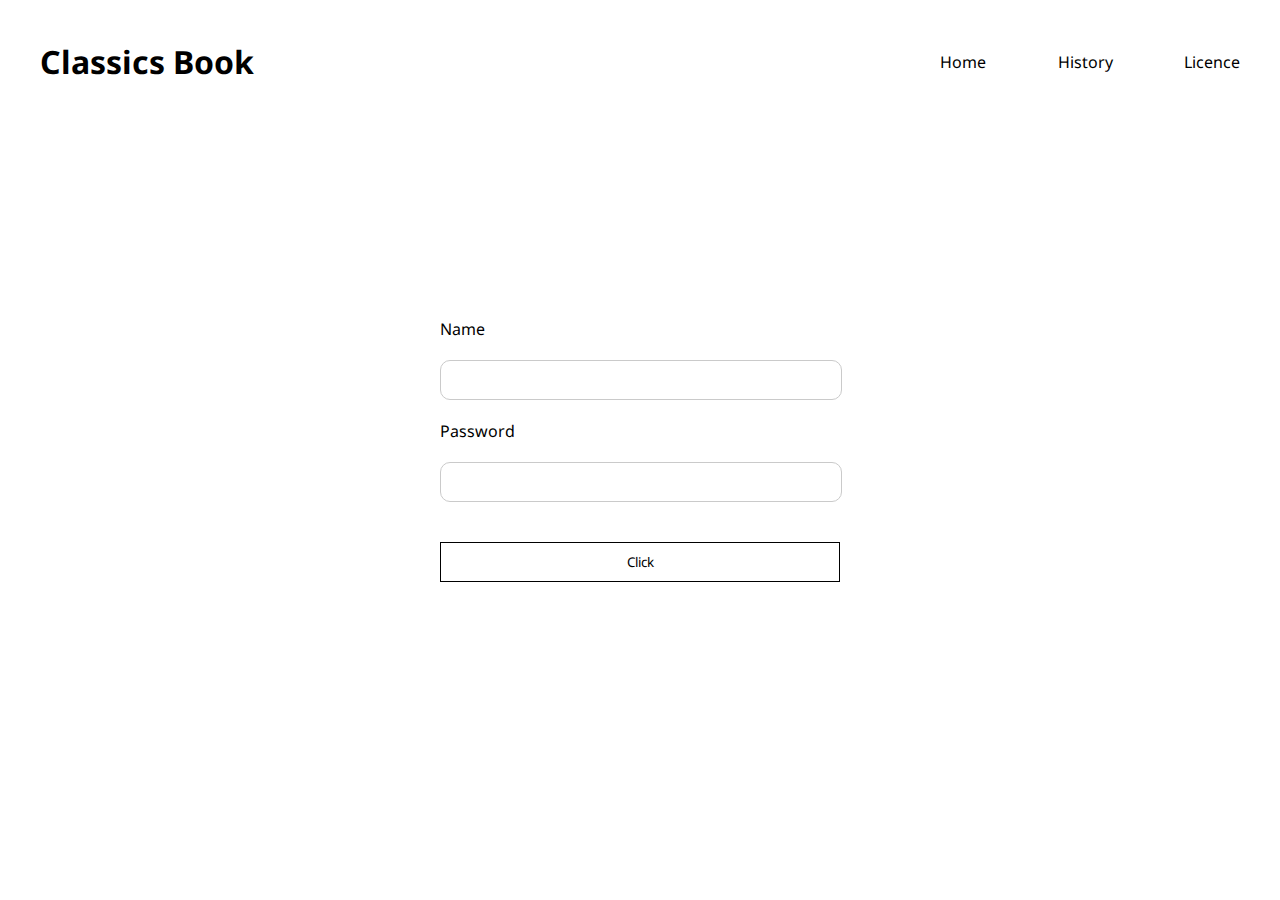
==== login.html @ 4700aeef "Add files via upload" ====
<!DOCTYPE html>
<html lang="pt-br">
<head>
    <meta charset="UTF-8">
    <meta name="viewport" content="width=device-width, initial-scale=1.0">
    <link rel="stylesheet" href="./css/style.css">
    <title>Document</title>
</head>
<body>
    <header class="header-app">
        <h1>Classics Book </h1>
        <nav>
            <ul>
                <li><a href="./index.html">Home</a></li>
                <li>History</li>
                <li>Licence</li>
            </ul>
        </nav>
    </header>
    <form class="login">
        <label>Name</label>
        <input type="text" name="" id="">
        <label>Password</label>
        <input type="password" name="" id="">
        <button id="btn">Click</button>
    </form>
    <script src="./js/login.js"></script>
</body>
</html>
---- css/style.css ----
@import url('https://fonts.googleapis.com/css2?family=Noto+Sans:wght@300;400;500&family=Roboto&family=Ubuntu:wght@300&display=swap');
@import url("https://cdn.jsdelivr.net/npm/bootstrap-icons@1.11.1/font/bootstrap-icons.css");
*{
    margin: 0;
    padding: 0;
    font-family: 'Noto Sans', sans-serif;
}

.header-app {
    width: calc(100% - 80px);
    padding: 40px;

    position: fixed;
    top: 0;
    display: flex;
    justify-content: space-between;
    align-items: center;
    background: white;
}
.header-app h1 i {
    font-size: 20px;
}
.header-app nav {
    width: 50%;
    max-width: 300px;
}
.header-app nav ul {
    display: flex;
    list-style: none;
    align-items: center;
    height: 100%;
    justify-content: space-between;
    
}
.header-app nav ul li a{
    text-decoration: none;
    color: #000;
}


.books-section {
    margin-top: 200px;
    display: grid;
    grid-template-columns: 1fr 1fr;
    gap: 10px;
    row-gap: 100px;
    width: calc(100% - 60px);
    padding: 0px 30px 0px 30px;
}
.books-section .book {
    width: 150px;
    height: 200px;
    transition: .5s;
    cursor: pointer;
    background: no-repeat;
    background-size: 150px 100%;
    margin: 0 auto;
    border-radius: 10px;
    box-shadow: -10px 10px 10px rgba(0  , 0, 0, 0.3);
    text-align: right;
    transition: .5s;
}

.books-section .book .div-info{
    width: calc(100% - 170px);
    margin-left: 150px;
    height: calc(100% - 20px);
    opacity: 0;
    border-radius: 0 10px 10px 0;
    padding: 10px;
    transition: .5s;
    color: white;
}
.books-section .book:hover {
    width: 100%;
}
.books-section .book:hover .div-info{
    opacity: 100%;
}

.books-section .book .description {
    font-size: 0.7em;
}





.product{
    width: calc(50% - 40px);
    margin: 20px auto;
    
    padding: 100px 0px 0px 20px;
    display: flex;
    justify-content: space-between;
}
.product button {
    padding: 10px;
    width: calc(100% - 20px);
    border: 1px solid #000;
    color: black;
    background-color: white;
    margin-top: 20px;
    cursor: pointer;
    transition: .5s;
}
.product button:hover {
    background-color: black;
    color: white;
}
.product img {
    width: 50%;
    border-radius: 10px;
    box-shadow: -10px 10px 10px rgba(0,0,0,0.3);
}
.product div {
    width: calc(50% - 20px);
    padding: 20px;
}
.product .product-description {
    margin-top: 10px;
    color: #979797;
    
}
.product .product-resenha{
    margin-top: 10px;
    cursor: pointer;
}

.login{
    width: 100%;
    max-width: 400px;

    position: absolute;
    top: 50%;
    left: 50%;
    transform: translate(-50%,-50%);
}
.login input{
    width: calc(100% - 20px);
    display: block;
    margin-top: 20px;
    margin-bottom: 20px;
    padding: 10px;
    border-radius: 10px;
    border: solid 1px #cacaca;
}
.login button {
    width: calc(100%);
    padding: 10px;
    border: 1px solid #000;
    color: black;
    background-color: white;
    margin-top: 20px;
    cursor: pointer;
    transition: .5s;
}
.login button:hover {
    background-color: black;
    color: white;
}

@media (max-width: 600px) {
    .books-section{
        grid-template-columns: 1fr;
    }
    .product{
        display: block;
        width: calc(100% - 20px);
    }
    .product img{
        margin: 0 auto;
    }
    .product .div-info{
        width: calc(100% - 40px);
    }
    .books-section .book{
        width: 100%;
    }
    .books-section .book .div-info{
        opacity: 100%;
    }
}
@media (min-width: 800px) {
    .books-section{
        grid-template-columns: 1fr 1fr 1fr;
    }
}
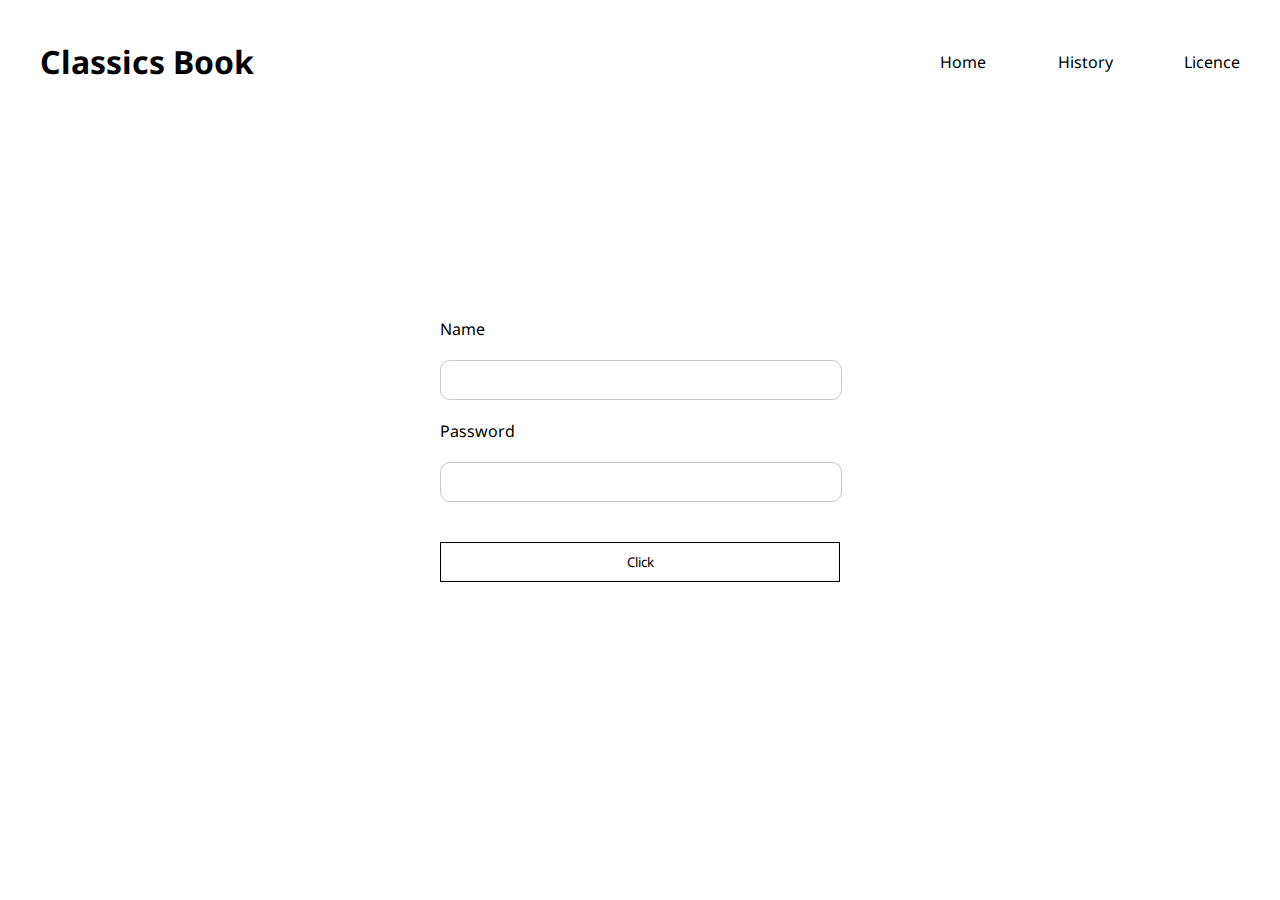
==== commit 5ceaa423: "Add files via upload" ====
--- a/login.html
+++ b/login.html
@@ -21,7 +21,7 @@
         <label>Name</label>
         <input type="text" name="" id="">
         <label>Password</label>
-        <input type="password" name="" id="">
+        <input type="text" name="" id="">
         <button id="btn">Click</button>
     </form>
     <script src="./js/login.js"></script>
--- a/css/style.css
+++ b/css/style.css
@@ -39,7 +39,7 @@
 
 
 .books-section {
-    margin-top: 200px;
+    
     display: grid;
     grid-template-columns: 1fr 1fr;
     gap: 10px;
@@ -188,3 +188,19 @@
 }
 
 
+.sear-input{
+    width: calc(70% - 40px);
+    margin: 200px auto;
+    padding: 20px;
+    margin-bottom: 150px;
+}
+.sear-input input {
+    width: calc(100% - 40px);
+    padding: 20px;
+    border-radius: 15px;
+    border: solid 1px #000;
+}
+
+form.sear-input label{
+    margin: 20px 0px;
+}